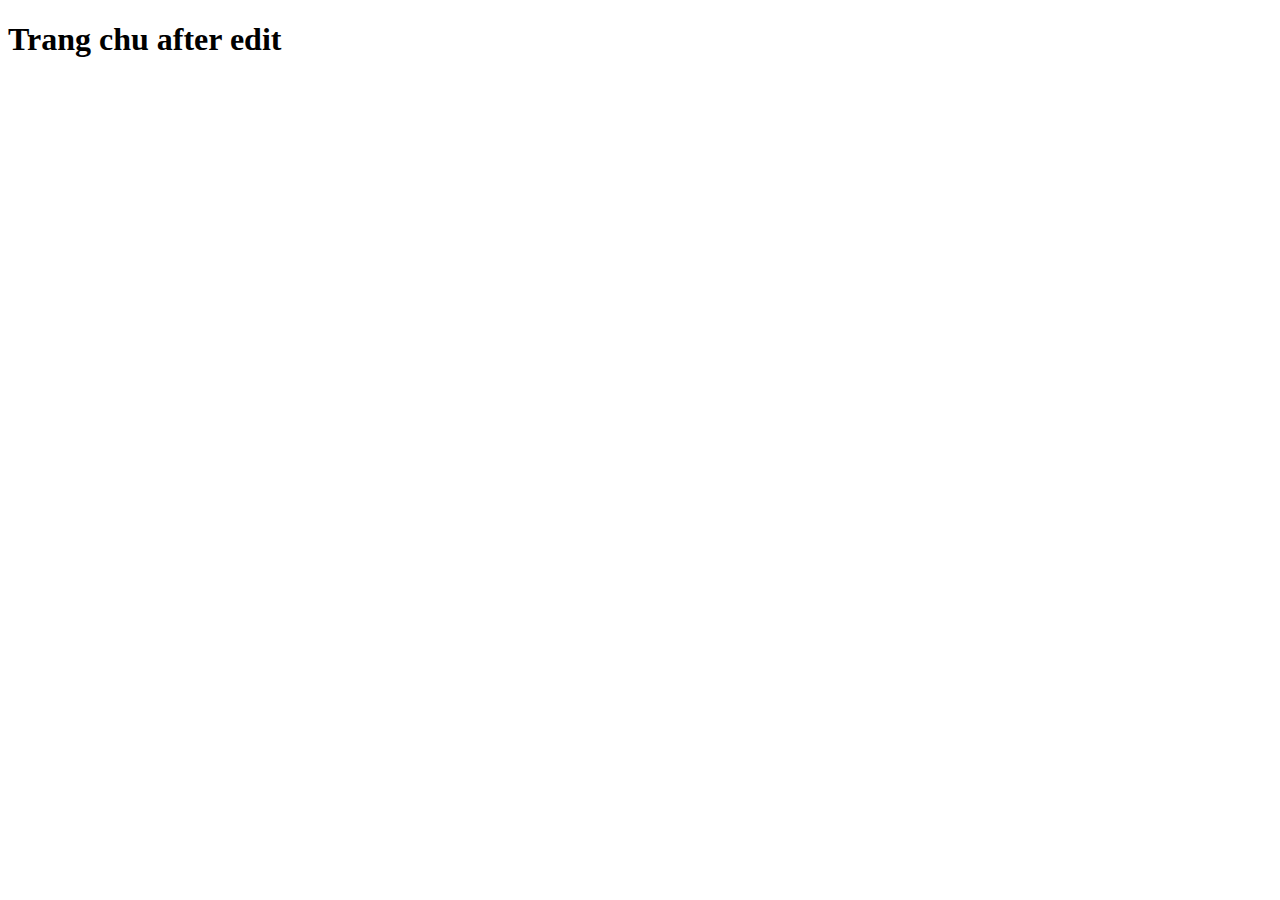
==== index.html @ 9b850437 "create project" ====
<!DOCTYPE html>
<html lang="en">
<head>
    <meta charset="UTF-8">
    <meta name="viewport" content="width=device-width, initial-scale=1.0">
    <title>Document</title>
</head>
<body>
    <h1>Trang chu after edit</h1>
</body>
</html>
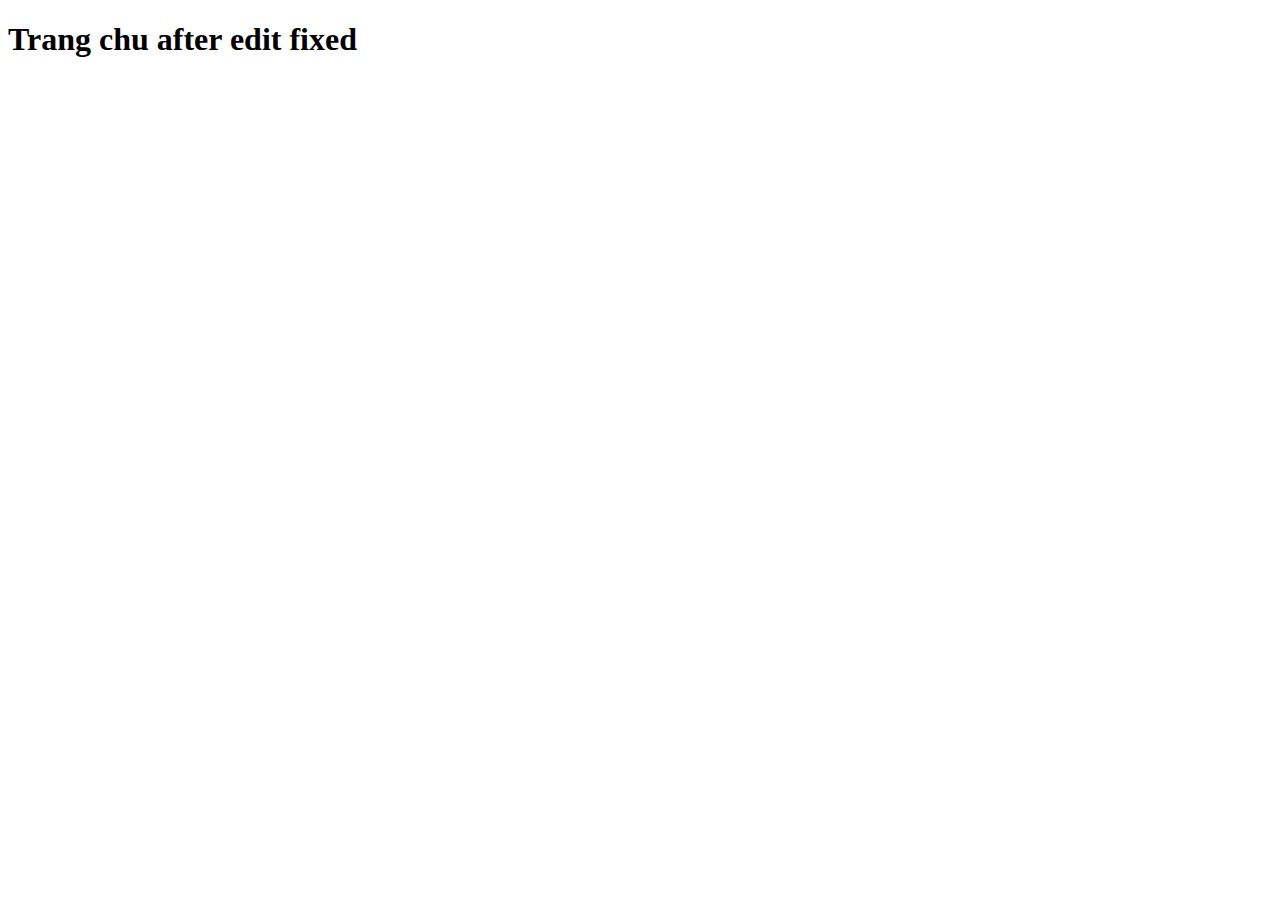
==== commit 09b30fc8: "final01" ====
--- a/index.html
+++ b/index.html
@@ -6,6 +6,6 @@
     <title>Document</title>
 </head>
 <body>
-    <h1>Trang chu after edit</h1>
+    <h1>Trang chu after edit  fixed</h1>
 </body>
 </html>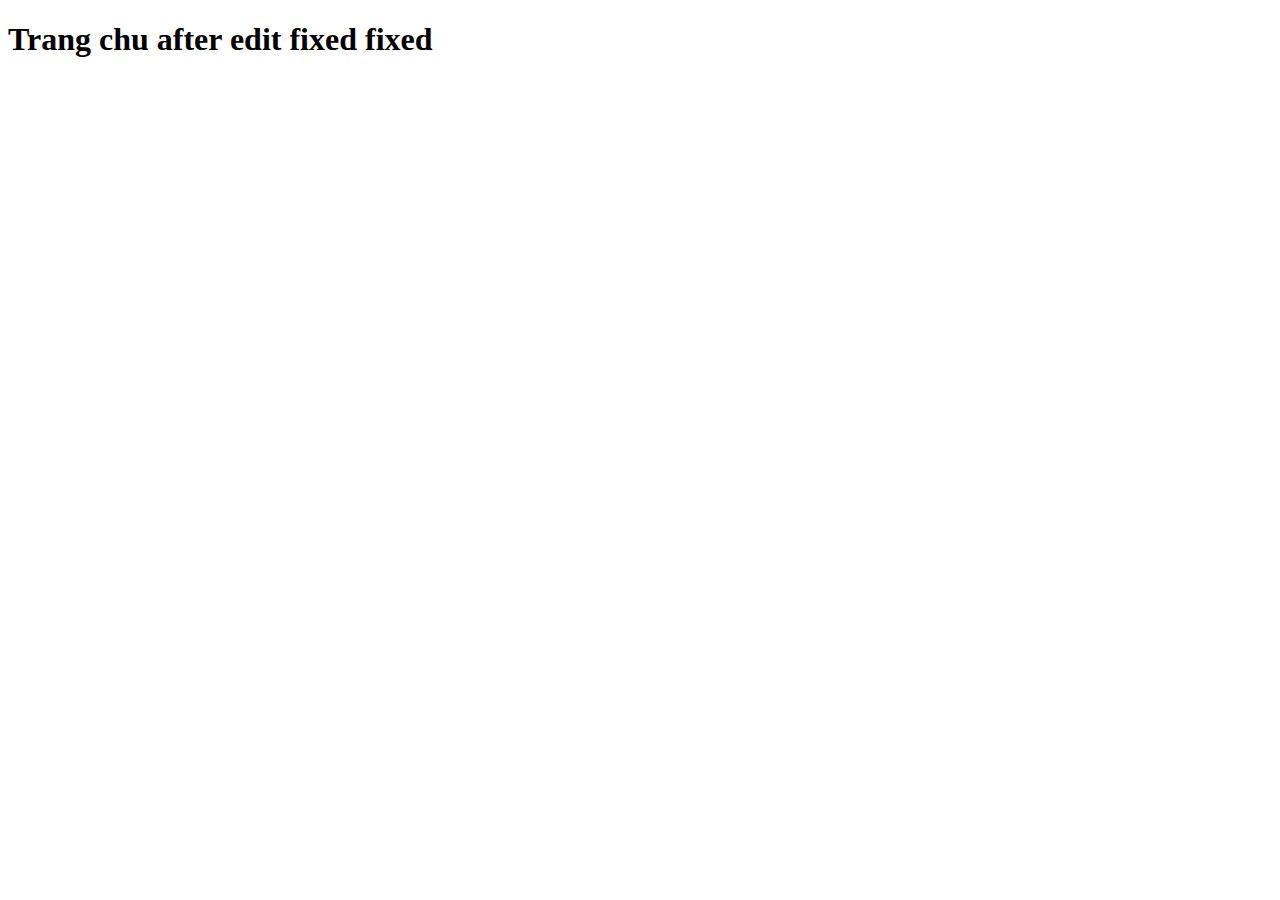
==== commit 31457cee: "Update index.html" ====
--- a/index.html
+++ b/index.html
@@ -6,6 +6,6 @@
     <title>Document</title>
 </head>
 <body>
-    <h1>Trang chu after edit  fixed</h1>
+    <h1>Trang chu after edit  fixed fixed</h1>
 </body>
-</html>+</html>
